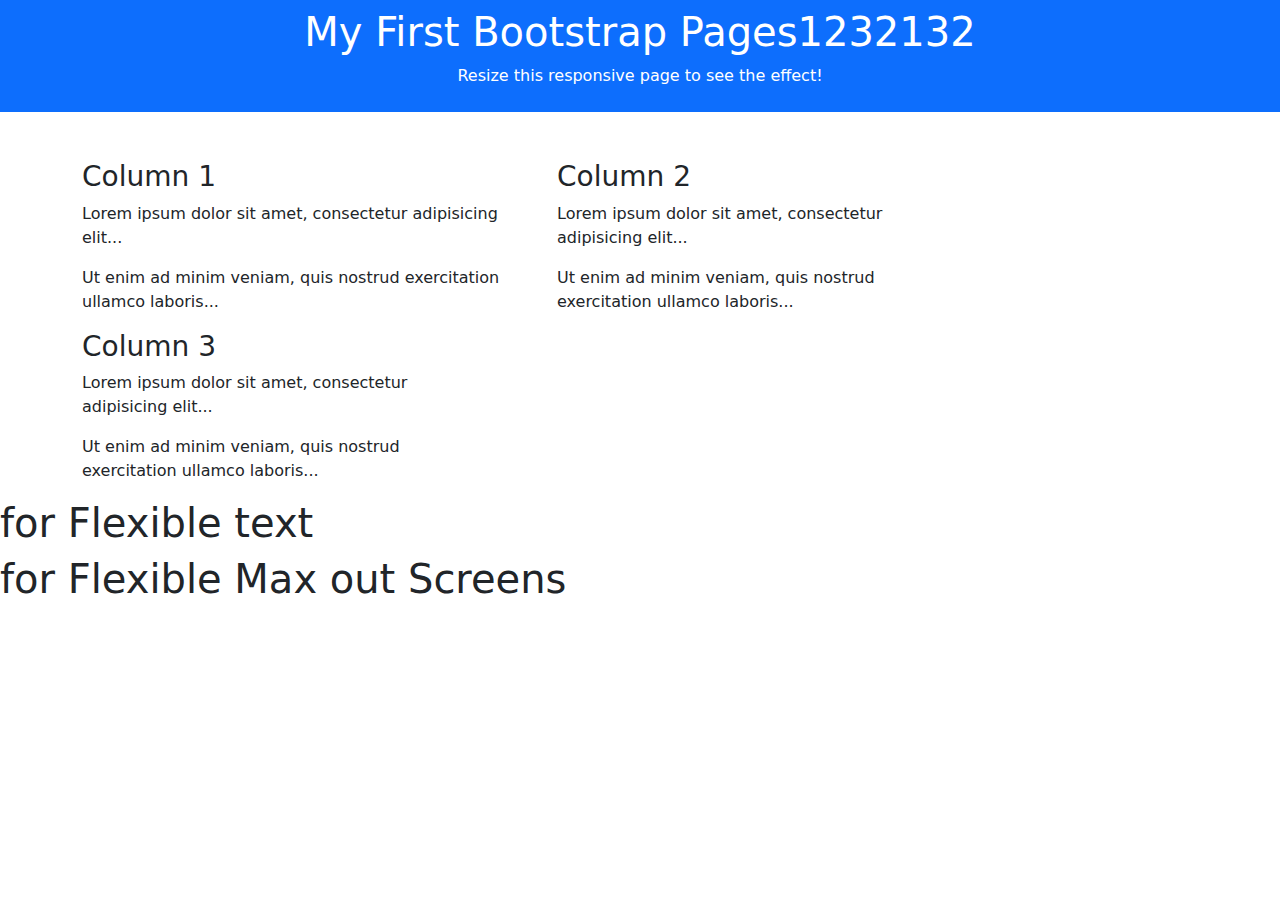
==== index.html @ d6f34d76 "update" ====
<!DOCTYPE html>
<html lang="en">
<head>
  <title>Bootstrap 5 Example</title>
  <meta charset="utf-8">
  <meta name="viewport" content="width=device-width, initial-scale=1">
  <link href="https://cdn.jsdelivr.net/npm/bootstrap@5.3.3/dist/css/bootstrap.min.css" rel="stylesheet">
  <script src="https://cdn.jsdelivr.net/npm/bootstrap@5.3.3/dist/js/bootstrap.bundle.min.js"></script>
  <script src="https://ajax.googleapis.com/ajax/libs/jquery/3.7.1/jquery.min.js"></script>
  <script>
    $(document).ready(function(){
      $("#column1,#column2,.col-sm-5").click(function(){
        $(this).hide();
      });
    });
    </script>
</head>
<body>

<div class="container-fluid p-2 bg-primary text-white text-center">
  <h1>My First Bootstrap Pages1232132</h1>
  <p>Resize this responsive page to see the effect!</p> 
</div>
  
<div class="container mt-5">
  <div class="row">
    <div class="col-sm-5">
      <h3 id="column1">Column 1</h3>
      <p>Lorem ipsum dolor sit amet, consectetur adipisicing elit...</p>
      <p>Ut enim ad minim veniam, quis nostrud exercitation ullamco laboris...</p>
    </div>
    <div class="col-sm-4">
      <h3 id="column2">Column 2</h3>
      <p>Lorem ipsum dolor sit amet, consectetur adipisicing elit...</p>
      <p>Ut enim ad minim veniam, quis nostrud exercitation ullamco laboris...</p>
    </div>
    <div class="col-sm-4">
      <h3 id="column3">Column 3</h3>        
      <p>Lorem ipsum dolor sit amet, consectetur adipisicing elit...</p>
      <p>Ut enim ad minim veniam, quis nostrud exercitation ullamco laboris...</p>
    </div>
  </div>
</div>

<div class"container">
  <h1>for Flexible text</h1>
</div>

<div class"container-fluid">
  <h1>for Flexible Max out Screens</h1>
</div>

</body>
</html>
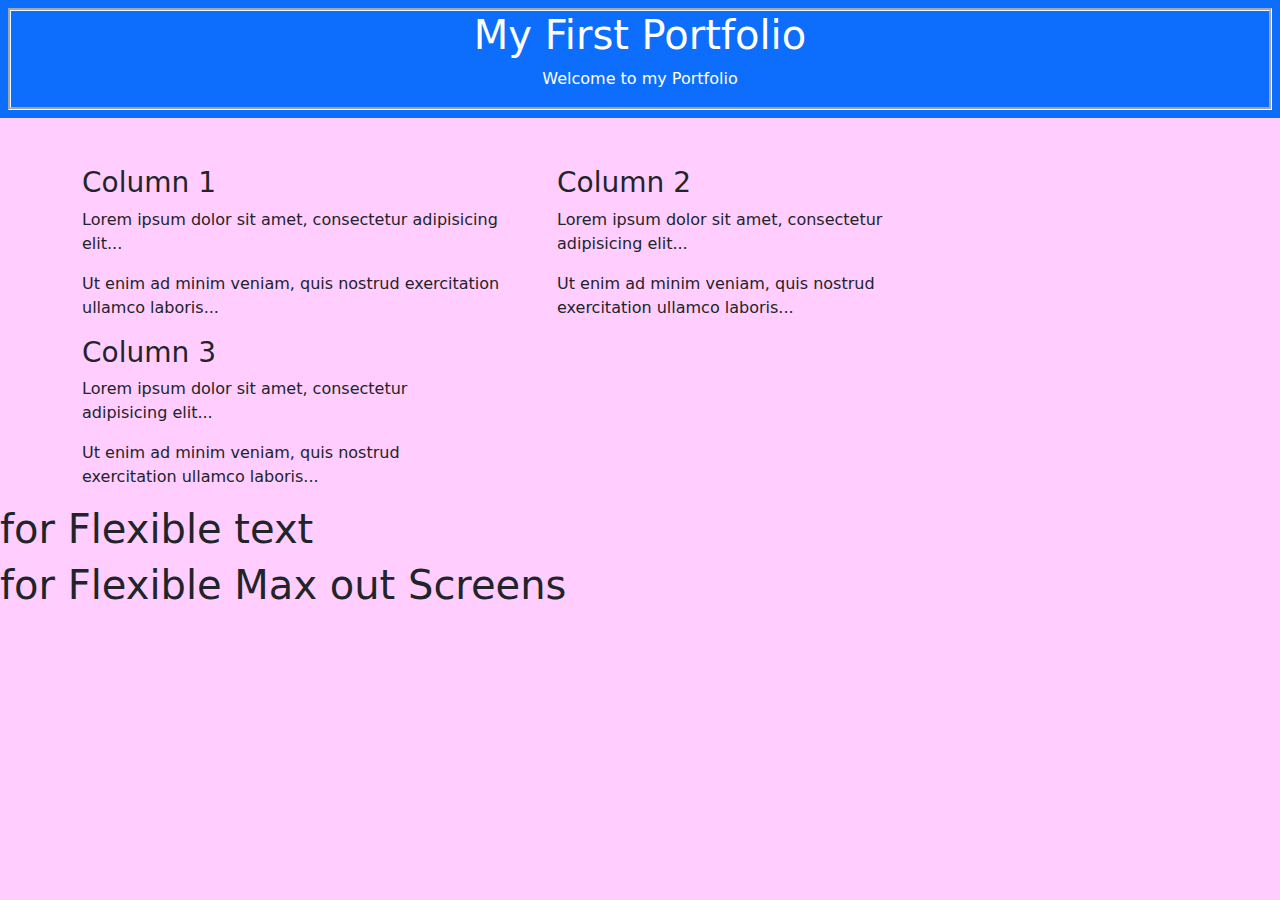
==== commit d7db3a29: "Update CSS" ====
--- a/index.html
+++ b/index.html
@@ -7,6 +7,7 @@
   <link href="https://cdn.jsdelivr.net/npm/bootstrap@5.3.3/dist/css/bootstrap.min.css" rel="stylesheet">
   <script src="https://cdn.jsdelivr.net/npm/bootstrap@5.3.3/dist/js/bootstrap.bundle.min.js"></script>
   <script src="https://ajax.googleapis.com/ajax/libs/jquery/3.7.1/jquery.min.js"></script>
+  <link rel="stylesheet" href="style.css">
   <script>
     $(document).ready(function(){
       $("#column1,#column2,.col-sm-5").click(function(){
@@ -18,8 +19,10 @@
 <body>
 
 <div class="container-fluid p-2 bg-primary text-white text-center">
-  <h1>My First Bootstrap Pages1232132</h1>
-  <p>Resize this responsive page to see the effect!</p> 
+<header>
+  <h1>My First Portfolio</h1>
+  <p>Welcome to my Portfolio</p> 
+</header>
 </div>
   
 <div class="container mt-5">
--- a/style.css
+++ b/style.css
@@ -0,0 +1,8 @@
+body {
+    background-color: #ffceff;
+}
+
+header {
+    border-style: groove;
+    border-color: aliceblue;
+}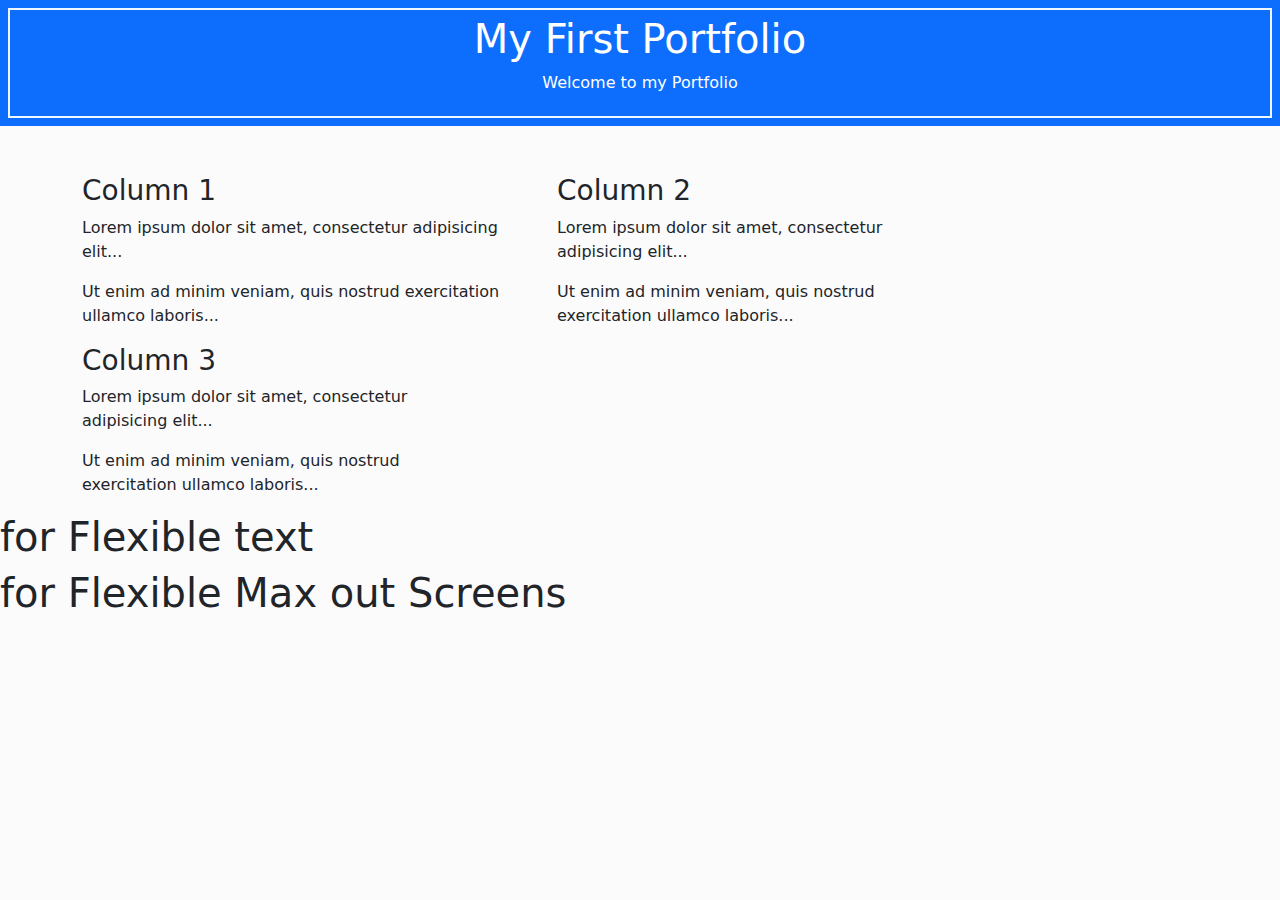
==== commit 24d1497d: "a" ====
--- a/index.html
+++ b/index.html
@@ -20,7 +20,7 @@
 
 <div class="container-fluid p-2 bg-primary text-white text-center">
 <header>
-  <h1>My First Portfolio</h1>
+  <h1 >My First Portfolio</h1>
   <p>Welcome to my Portfolio</p> 
 </header>
 </div>
--- a/style.css
+++ b/style.css
@@ -1,8 +1,8 @@
 body {
-    background-color: #ffceff;
+    background-color: #fcfbfb;
 }
 
 header {
-    border-style: groove;
-    border-color: aliceblue;
+    border: 2px solid aliceblue;
+    padding: 5px;
 }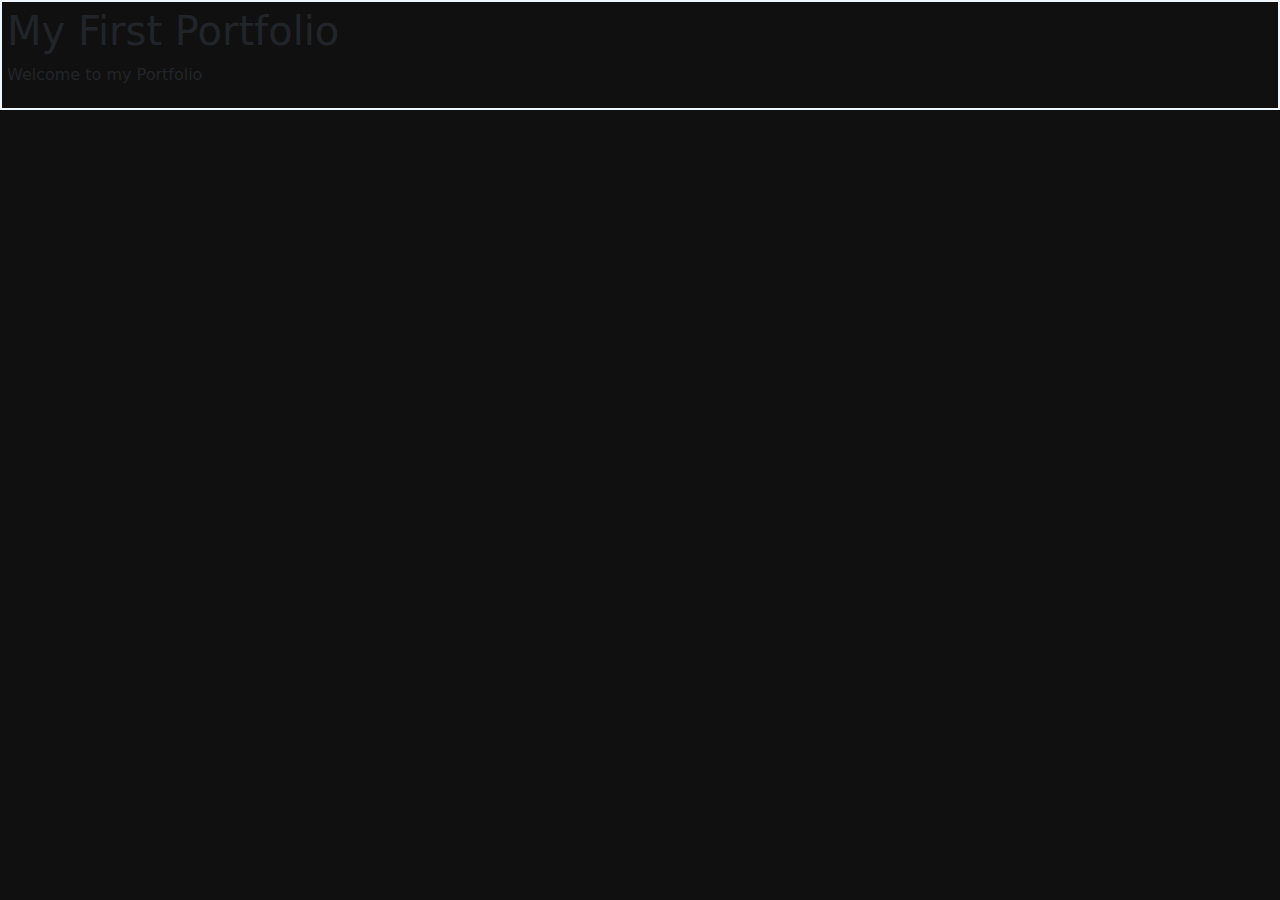
==== commit 4b4ed838: "a" ====
--- a/index.html
+++ b/index.html
@@ -18,40 +18,13 @@
 </head>
 <body>
 
-<div class="container-fluid p-2 bg-primary text-white text-center">
+<div>
 <header>
-  <h1 >My First Portfolio</h1>
+  <h1>My First Portfolio</h1>
   <p>Welcome to my Portfolio</p> 
 </header>
 </div>
-  
-<div class="container mt-5">
-  <div class="row">
-    <div class="col-sm-5">
-      <h3 id="column1">Column 1</h3>
-      <p>Lorem ipsum dolor sit amet, consectetur adipisicing elit...</p>
-      <p>Ut enim ad minim veniam, quis nostrud exercitation ullamco laboris...</p>
-    </div>
-    <div class="col-sm-4">
-      <h3 id="column2">Column 2</h3>
-      <p>Lorem ipsum dolor sit amet, consectetur adipisicing elit...</p>
-      <p>Ut enim ad minim veniam, quis nostrud exercitation ullamco laboris...</p>
-    </div>
-    <div class="col-sm-4">
-      <h3 id="column3">Column 3</h3>        
-      <p>Lorem ipsum dolor sit amet, consectetur adipisicing elit...</p>
-      <p>Ut enim ad minim veniam, quis nostrud exercitation ullamco laboris...</p>
-    </div>
-  </div>
-</div>
 
-<div class"container">
-  <h1>for Flexible text</h1>
-</div>
-
-<div class"container-fluid">
-  <h1>for Flexible Max out Screens</h1>
-</div>
 
 </body>
 </html>
--- a/style.css
+++ b/style.css
@@ -1,5 +1,5 @@
 body {
-    background-color: #fcfbfb;
+    background-color: #111010;
 }
 
 header {
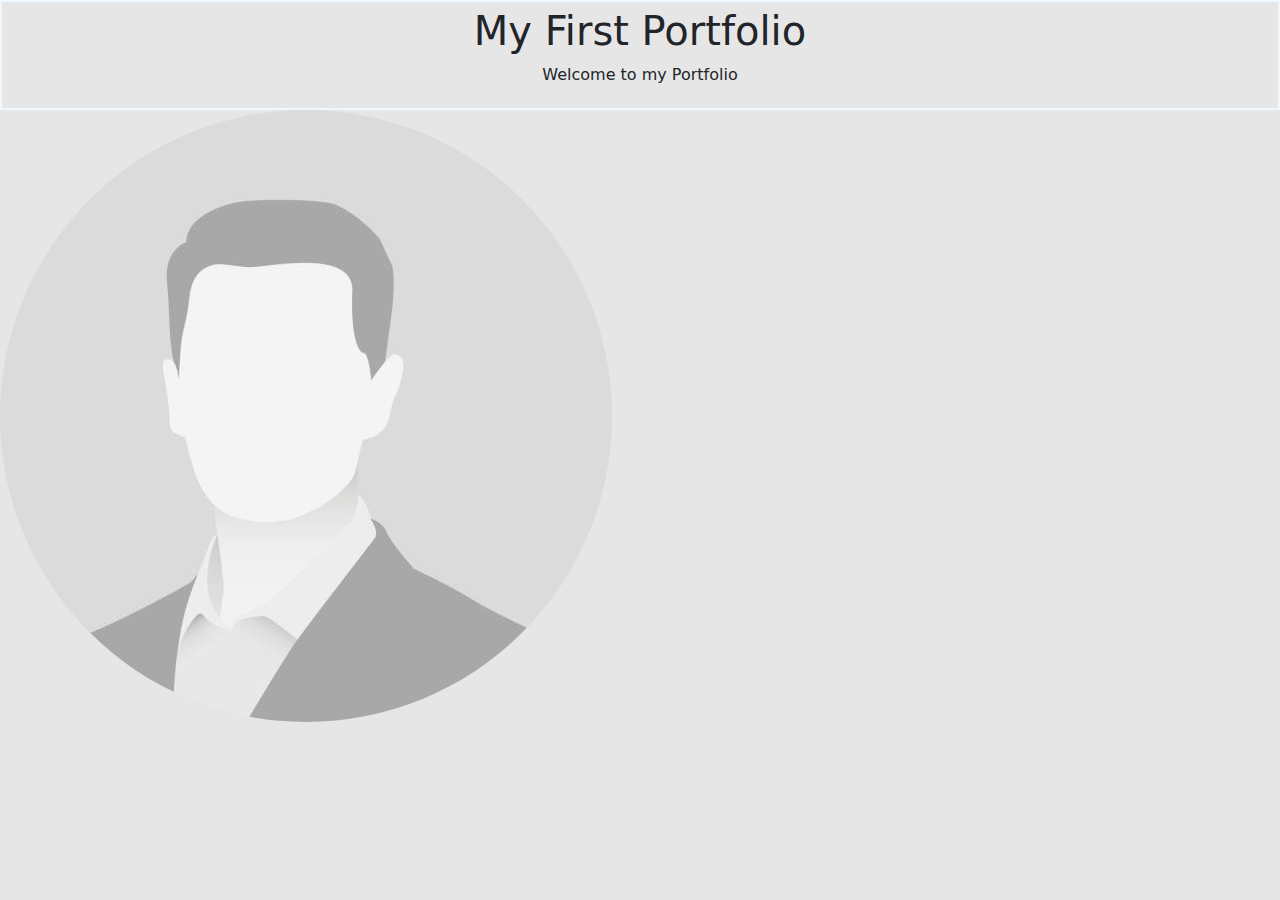
==== commit 550b325a: "w" ====
--- a/index.html
+++ b/index.html
@@ -7,7 +7,7 @@
   <link href="https://cdn.jsdelivr.net/npm/bootstrap@5.3.3/dist/css/bootstrap.min.css" rel="stylesheet">
   <script src="https://cdn.jsdelivr.net/npm/bootstrap@5.3.3/dist/js/bootstrap.bundle.min.js"></script>
   <script src="https://ajax.googleapis.com/ajax/libs/jquery/3.7.1/jquery.min.js"></script>
-  <link rel="stylesheet" href="style.css">
+  <link rel="stylesheet" href="style.css" type = "text/css">
   <script>
     $(document).ready(function(){
       $("#column1,#column2,.col-sm-5").click(function(){
@@ -20,9 +20,13 @@
 
 <div>
 <header>
-  <h1>My First Portfolio</h1>
-  <p>Welcome to my Portfolio</p> 
+  <h1 id="F1">My First Portfolio</h1>
+  <p id="P1">Welcome to my Portfolio</p> 
 </header>
+</div>
+
+<div>
+  <img id="img1" class="rounded-circle" src="profile.jpg" alt="Profile" > 
 </div>
 
 
--- a/style.css
+++ b/style.css
@@ -1,8 +1,17 @@
 body {
-    background-color: #111010;
+    background-color: #e7e6e6;
 }
 
 header {
+    border-color: #0a2939;
     border: 2px solid aliceblue;
     padding: 5px;
+}
+
+#F1 ,#P1 {
+  text-align: center;
+}
+
+#img1 {
+   float:left;
 }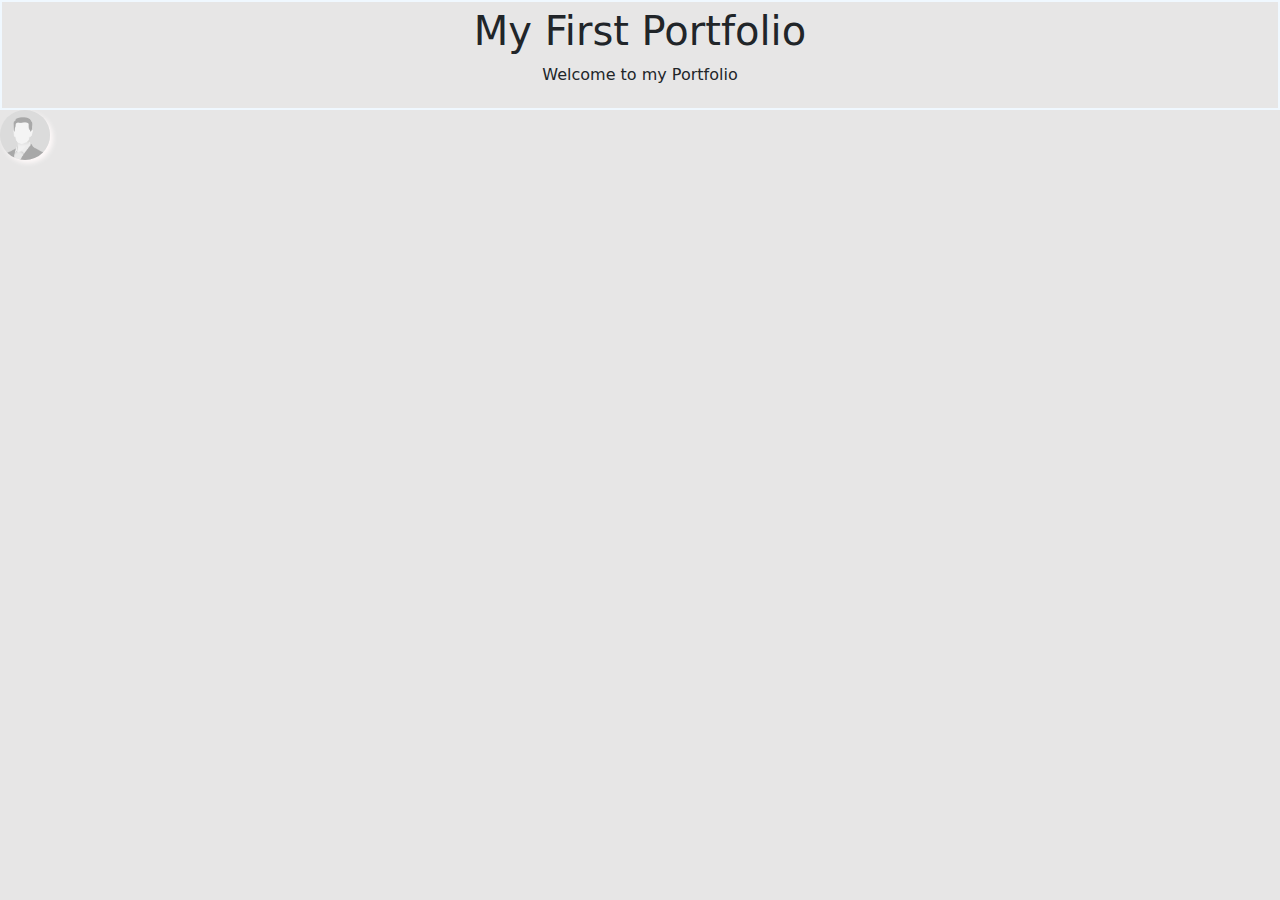
==== commit a35746b6: "a" ====
--- a/index.html
+++ b/index.html
@@ -26,7 +26,7 @@
 </div>
 
 <div>
-  <img id="img1" class="rounded-circle" src="profile.jpg" alt="Profile" > 
+  <img id="img1" class="rounded-circle img-fluid"  src="profile.jpg" alt="Profile" > 
 </div>
 
 
--- a/style.css
+++ b/style.css
@@ -6,6 +6,7 @@
     border-color: #0a2939;
     border: 2px solid aliceblue;
     padding: 5px;
+    text-align: center;
 }
 
 #F1 ,#P1 {
@@ -14,4 +15,7 @@
 
 #img1 {
    float:left;
+    width: 50px;
+    height: 50px;
+    box-shadow: 3px 3px 5px snow;
 }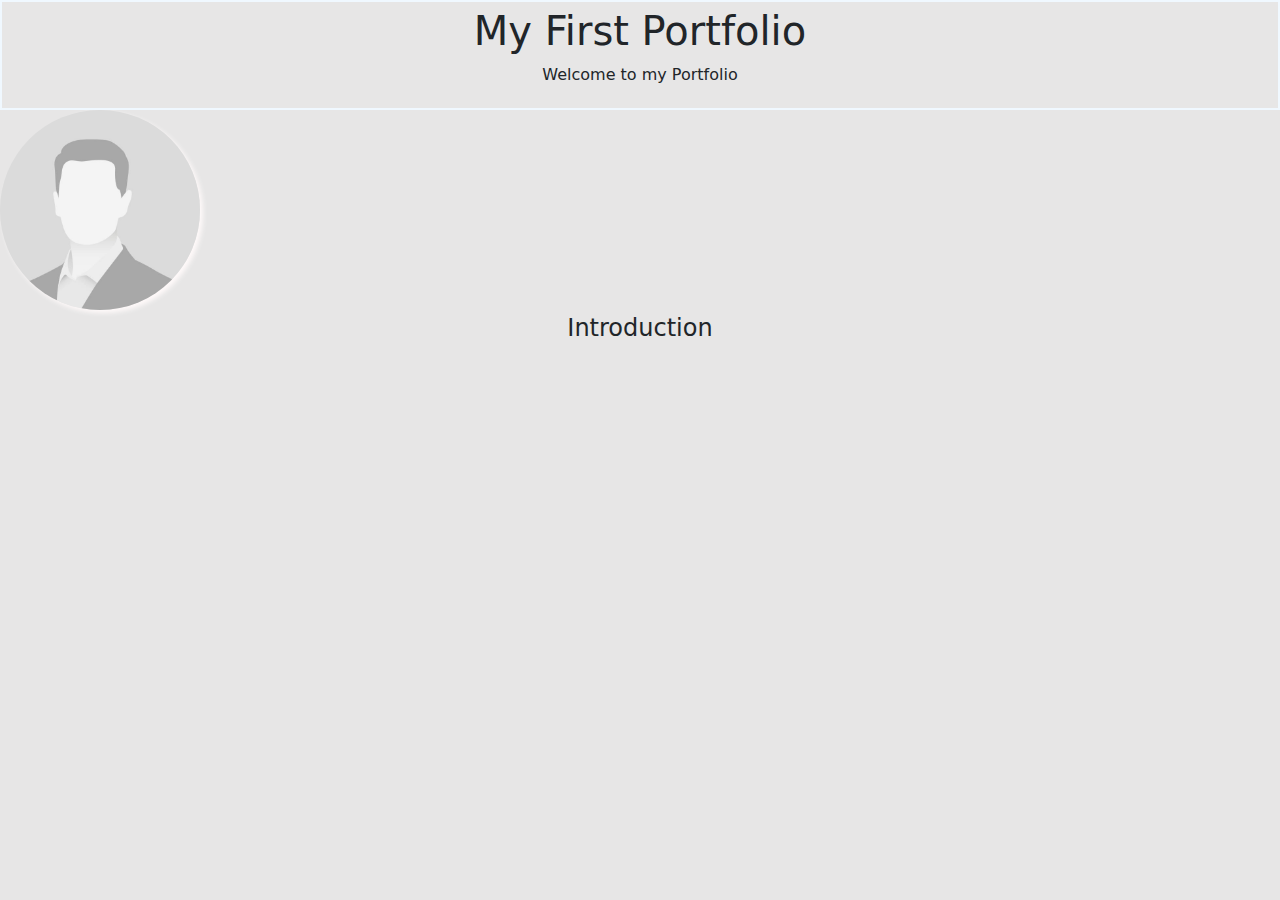
==== commit 9b76f832: "a" ====
--- a/index.html
+++ b/index.html
@@ -25,8 +25,13 @@
 </header>
 </div>
 
-<div>
-  <img id="img1" class="rounded-circle img-fluid"  src="profile.jpg" alt="Profile" > 
+<div class="row">
+  <div>
+    <img id="img1" class="rounded-circle img-fluid"  src="profile.jpg" alt="Profile" > 
+  </div>
+  <div>
+    <p id="intro">Introduction</p>
+  </div>
 </div>
 
 
--- a/style.css
+++ b/style.css
@@ -15,7 +15,11 @@
 
 #img1 {
    float:left;
-    width: 50px;
-    height: 50px;
+    width: 200px;
+    height: 200px;
     box-shadow: 3px 3px 5px snow;
+}
+#intro {
+    text-align: center;
+    font-size: 24px;
 }